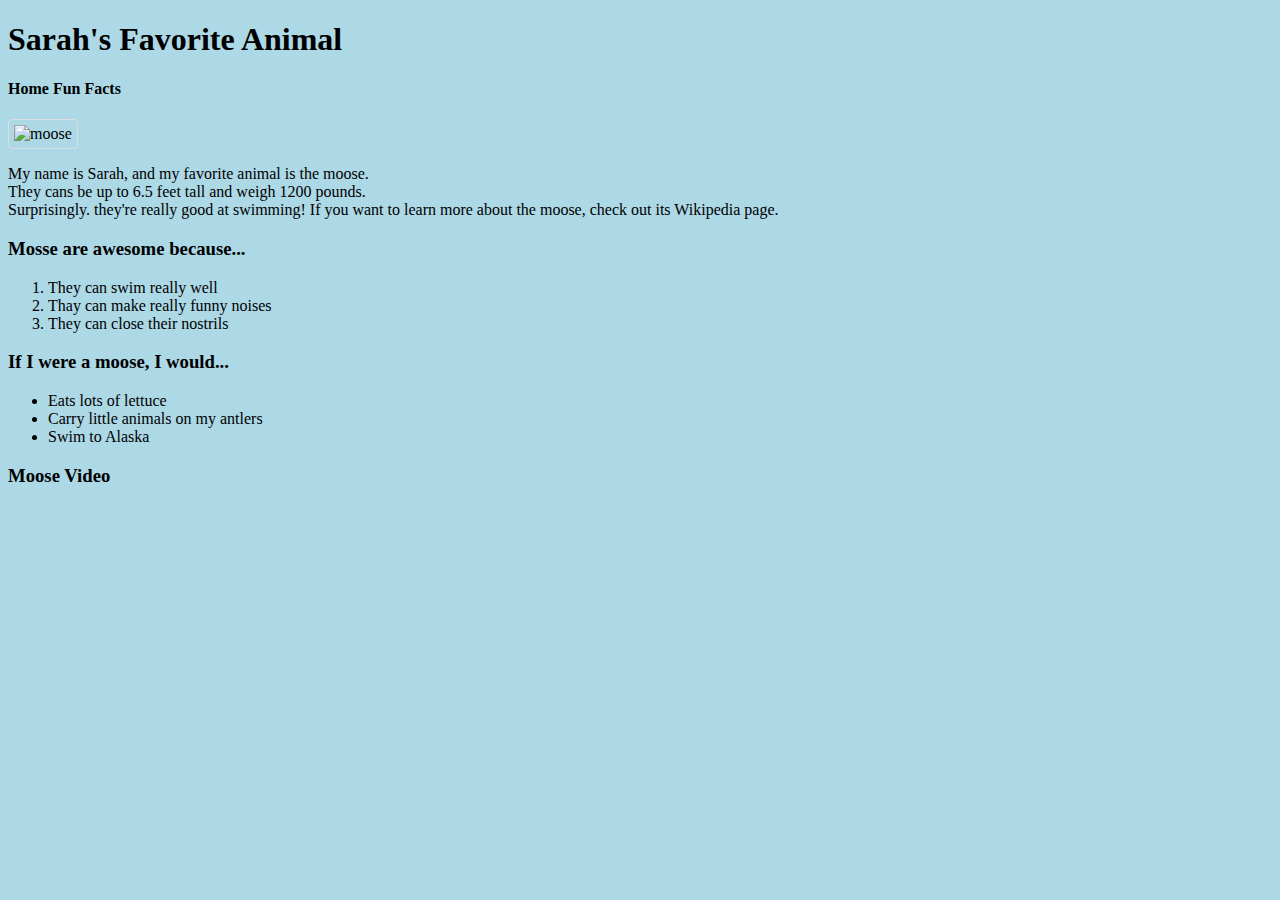
==== moose/index.html @ cd6b8c07 "pushing" ====
<!DOCTYPE html>
<html lang="en">

<head>
  <meta charset="UTF-8">
  <meta name="viewport" content="width=device-width, initial-scale=1.0">
  <title>Document</title>
  <link href="./index.css" rel="stylesheet">
</head>

<body>
  <h1>Sarah's Favorite Animal</h1>
  <p> <h4>Home Fun Facts</h4></p>
  <img src="moose.jpg" alt="moose">
</body>
<p> My name is Sarah, and my favorite animal is the moose. <br>

  They cans be up to 6.5 feet tall and weigh 1200 pounds.
  <br>
  Surprisingly. they're really good at swimming!

  If you want to learn more about the moose, check out its Wikipedia page.

  <h3>Mosse are awesome because...</h3>
  <ol>
    <li>They can swim really well</li>
    <li>Thay can make really funny noises</li>
    <li>They can close their nostrils</li>
  </ol>

  <h3>If I were a moose, I would...</h3>
  <ul>
    <li>Eats lots of lettuce</li>
    <li>Carry little animals on my antlers</li>
    <li>Swim to Alaska</li>
  </ul>
  <h3>Moose Video</h3>

</p>

</html>
---- moose/index.css ----
*{
  background-color: lightblue;
}
.button {
  background-color: cadetblue;
  color: white
}

img {
  border: 1px solid #ddd;
  border-radius: 4px;
  padding: 5px;
  width: 200px;
}
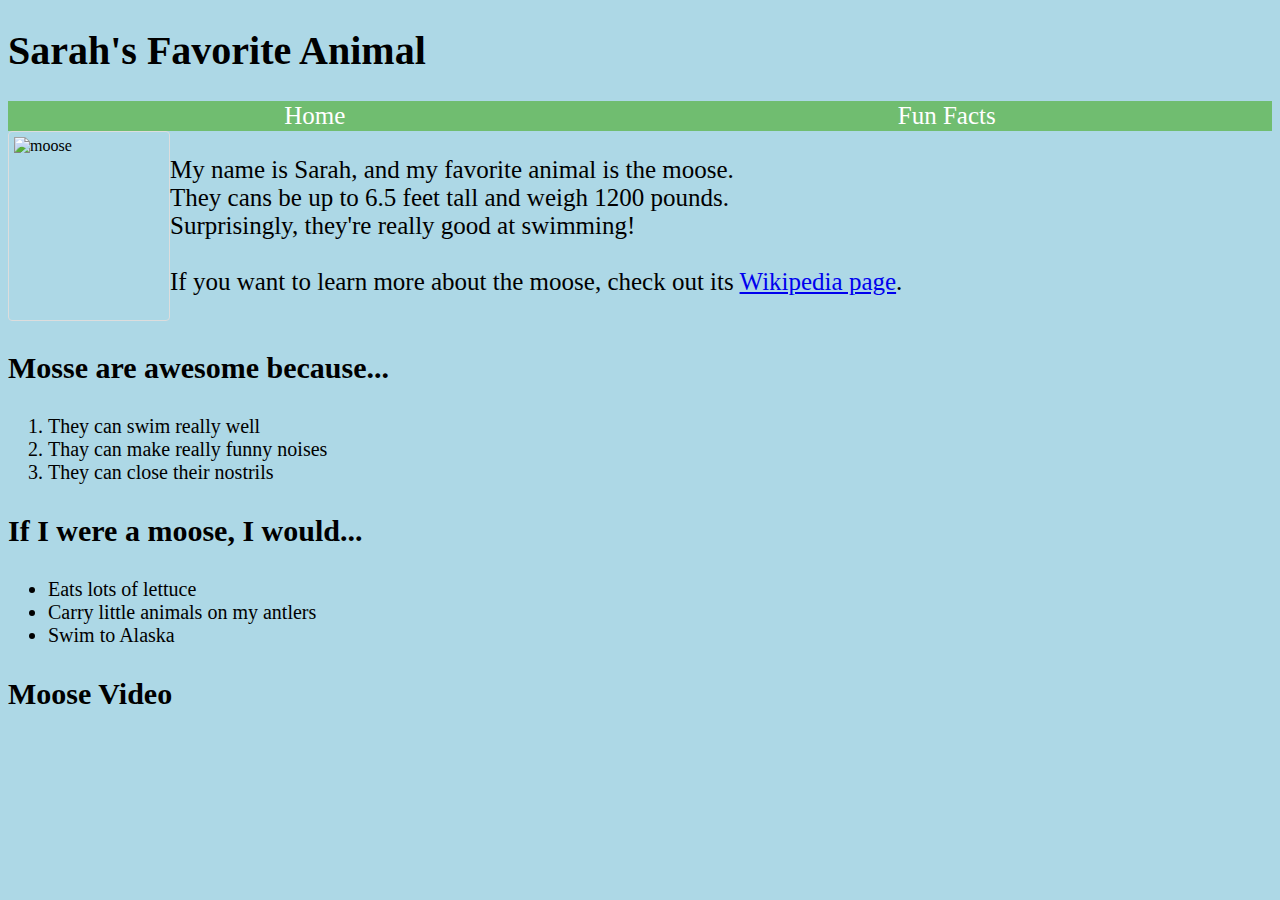
==== commit 89e55d8f: "finshed changes" ====
--- a/moose/index.html
+++ b/moose/index.html
@@ -10,32 +10,39 @@
 
 <body>
   <h1>Sarah's Favorite Animal</h1>
-  <p> <h4>Home Fun Facts</h4></p>
-  <img src="moose.jpg" alt="moose">
-</body>
-<p> My name is Sarah, and my favorite animal is the moose. <br>
+  <nav class="site-navbar">
+    <p class="navbar">Home</p>
+    <p class="navbar">Fun Facts</p>
+  </nav>
 
-  They cans be up to 6.5 feet tall and weigh 1200 pounds.
-  <br>
-  Surprisingly. they're really good at swimming!
-
-  If you want to learn more about the moose, check out its Wikipedia page.
-
+  <div class="chunk">
+    <img src="moose.jpg" alt="moose">
+    <p> My name is Sarah, and my favorite animal is the moose. <br>
+      They cans be up to 6.5 feet tall and weigh 1200 pounds.
+      <br>
+      Surprisingly, they're really good at swimming!
+      <br>
+      <br>
+      If you want to learn more about the moose, check out its <a href = "Wikipedia page">Wikipedia page</a>.
+      
+    </p>  
+  </div>
   <h3>Mosse are awesome because...</h3>
-  <ol>
+  <ol class="list1">
     <li>They can swim really well</li>
     <li>Thay can make really funny noises</li>
     <li>They can close their nostrils</li>
   </ol>
 
   <h3>If I were a moose, I would...</h3>
-  <ul>
+  <ul class="list1">
     <li>Eats lots of lettuce</li>
     <li>Carry little animals on my antlers</li>
     <li>Swim to Alaska</li>
   </ul>
   <h3>Moose Video</h3>
 
-</p>
+  
+</body>
 
 </html>--- a/moose/index.css
+++ b/moose/index.css
@@ -1,15 +1,53 @@
-*{
+* {
   background-color: lightblue;
 }
-.button {
-  background-color: cadetblue;
-  color: white
+
+h1 {
+  font-size: 40px;
 }
+
+.site-navbar {
+  display: flex;
+  justify-content: space-around;
+  align-items: center;
+  width: 100%;
+  color: white;
+  font-size: 15px;
+  background-color: rgb(112, 189, 112);
+  height: 30px;
+
+
+
+}
+
+.navbar {
+  background-color: rgb(112, 189, 112);
+
+}
+
+p {
+  font-size: 25px;
+}
+
+
+.chunk {
+  display: flex;
+
+}
+
+h3 {
+  font-size: 30px;
+}
+
+.list1 {
+  font-size: 20px;
+
+}
+
 
 img {
   border: 1px solid #ddd;
   border-radius: 4px;
   padding: 5px;
-  width: 200px;
-}
-
+  width: 150px;
+}